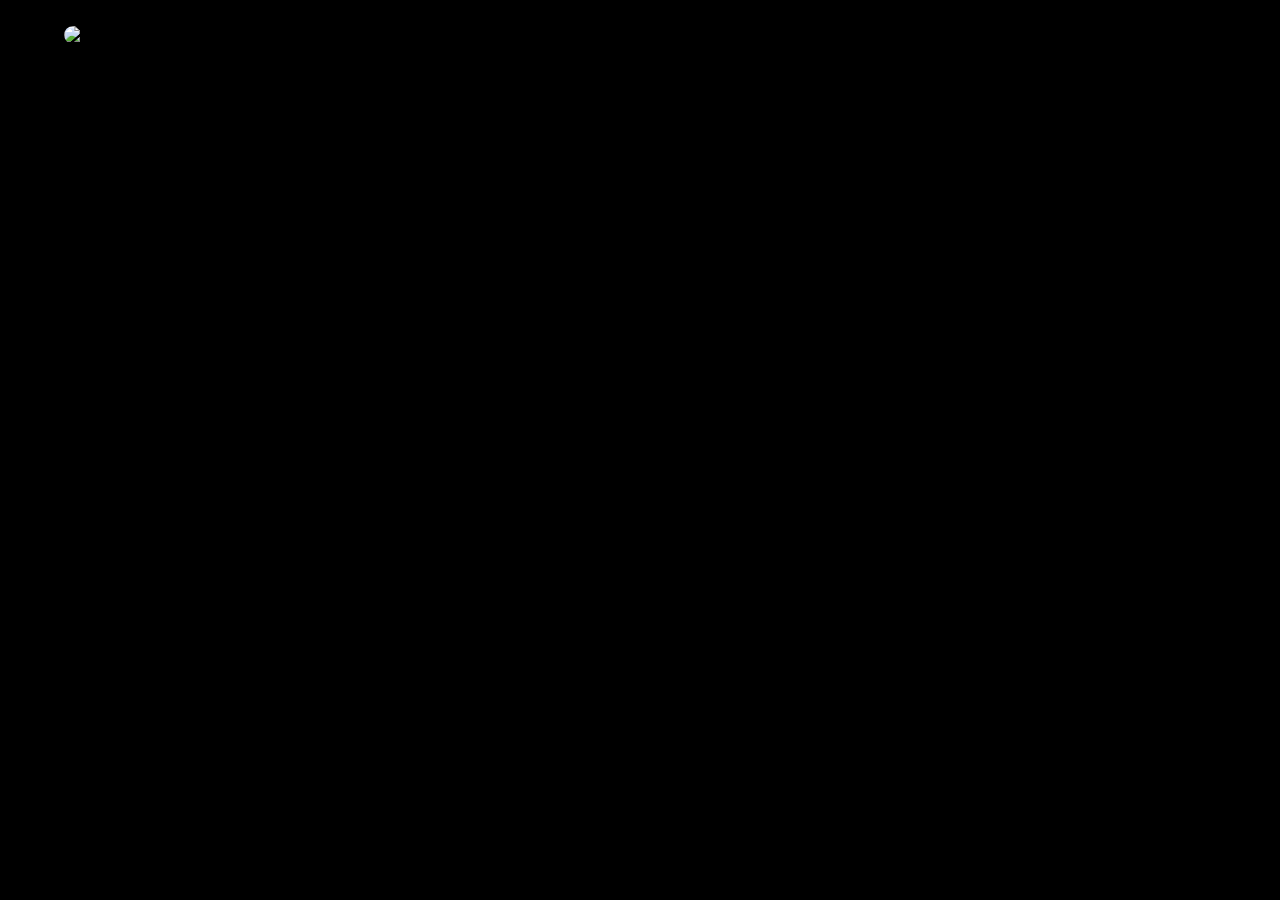
==== favourites.html @ 9e2b6eef "Add files via upload" ====
<!DOCTYPE html>
<html lang="en">
  <head>
    <meta charset="UTF-8" />
    <meta name="viewport" content="width=device-width, initial-scale=1.0" />
    <title>Document</title>
    <link rel="stylesheet" href="/favourites.css" />
  </head>

  <body>
    <div class="parent">
        <div class="logo" onclick="logoClicked()">
            <img src="/image/logo.jpg" alt="Couldn't load logo" />
        </div>
        <div class="title" id="title">
            These are your favourites!!
        </div>
    </div>
    
    <div class="list">
        <ul class="listParent" id="listParent">
            
        </ul>
    </div>

    <script src="/favourites.js"></script>
  </body>
</html>
---- favourites.css ----
/* Importing fonts from a CDN */
@import url("https://fonts.cdnfonts.com/css/youtube-sans");

/* Apply styles to all elements */
* {
    margin: 0;
    padding: 0;
    /* Use the "YouTube Sans" font for the entire page */
    font-family: "YouTube Sans", sans-serif;
    /* Use the "YouTube Sans Dark" font as a fallback */
    font-family: "YouTube Sans Dark", sans-serif;
    box-sizing: border-box;
}

/* Set background color for the entire body */
body {
    background-color: black;
}

/* Styles for the main parent container */
.parent {
    display: flex;
    margin-top: 1rem;
    align-items: center;
}

/* Styles for div elements within the parent */
.parent>div {
    margin: 0 4rem;
}

/* Styles for the logo section */
.logo img {
    width: 10rem;
    border-radius: 2rem;
    left: 0%;
    cursor: pointer;
}

/* Styles for the title */
.title {
    position: relative;
    left: -100%;
    animation: slideInFromLeft 2s forwards;
    font-size: 2rem;
    font-weight: 600;
    color: white;
}

/* Keyframes animation for title sliding in from the left */
@keyframes slideInFromLeft {
    to {
        left: 0;
    }
}

/* Styles for the parent list container */
.listParent {
    margin-top: 2rem;
    width: 95vw;
    height: 80vh;
    display: flex;
    overflow: scroll;
    flex-wrap: wrap;
    margin: 3rem;
    overflow: auto;
    /* Enable scrolling */
    scrollbar-width: none;
    /* Firefox */
    -ms-overflow-style: none;
}

/* Styles for child list items */
.childList {
    height: 70%;
    border-radius: 2rem;
    cursor: pointer;
    margin: 2rem;
}

/* Styles for movie names */
.moviesNamed {
    color: lightblue;
}

/* Styles for movie posters */
.moviePoster {
    height: 75%;
}

/* Styles for movie titles */
.movieTitle {
    display: flex;
    justify-content: center;
    color: white;
    font-size: 100%;
}

/* Styles for movie ratings */
.movieRating {
    display: flex;
    justify-content: center;
    color: white;
    font-size: 80%;
}

/* Styles for movie years */
.movieYear {
    display: flex;
    justify-content: center;
    color: white;
    font-size: 80%;
}

@media(max-width:650px){
    .parent{
        display: flex;
        flex-direction: column;
    }
    .list{
        display: flex;
        flex-direction: column;
    }
    .listParent{
        display: grid;
    }
}
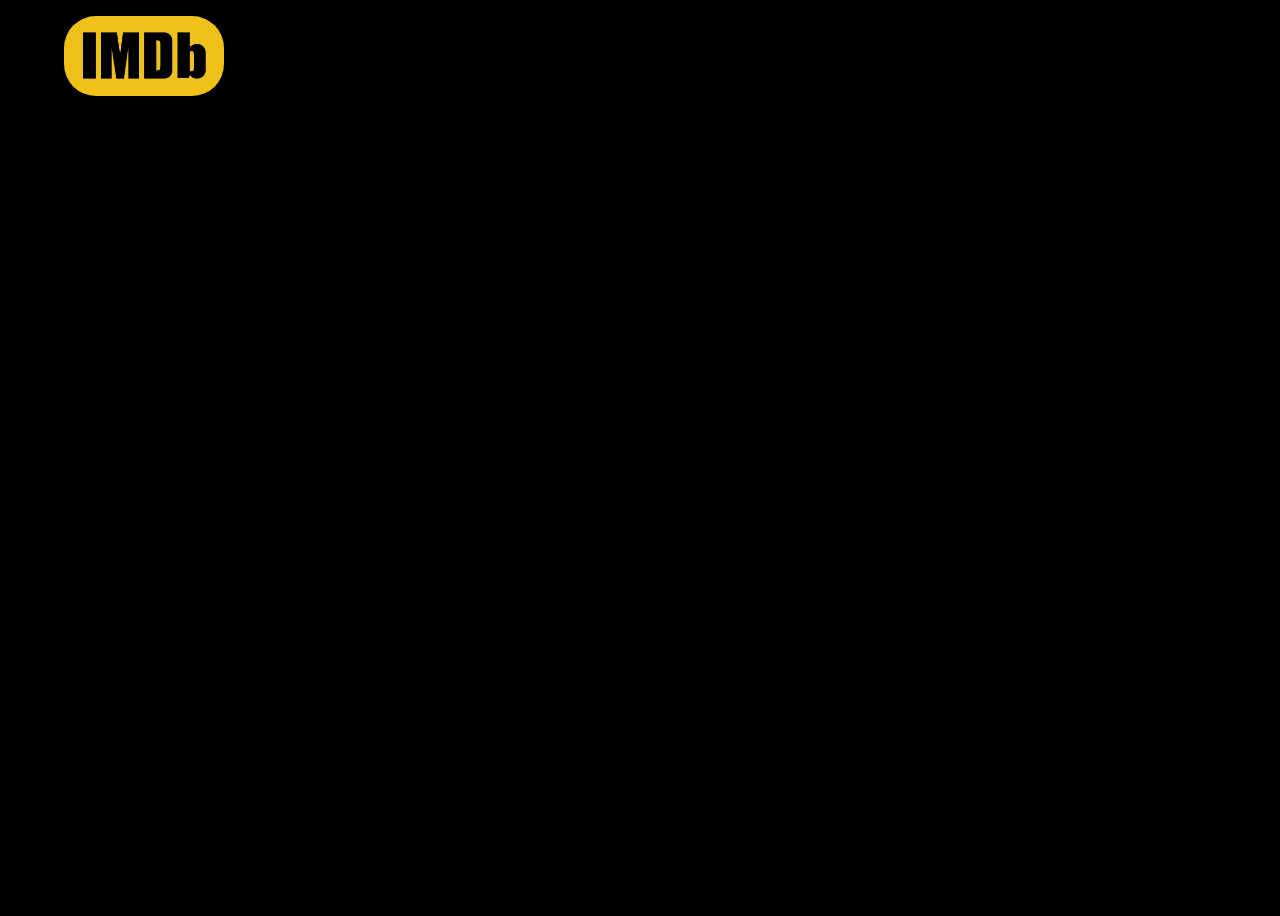
==== commit a6c49997: "favourites.html" ====
--- a/favourites.html
+++ b/favourites.html
@@ -4,13 +4,13 @@
     <meta charset="UTF-8" />
     <meta name="viewport" content="width=device-width, initial-scale=1.0" />
     <title>Document</title>
-    <link rel="stylesheet" href="/favourites.css" />
+    <link rel="stylesheet" href="favourites.css" />
   </head>
 
   <body>
     <div class="parent">
         <div class="logo" onclick="logoClicked()">
-            <img src="/image/logo.jpg" alt="Couldn't load logo" />
+            <img src="logo.jpg" alt="Couldn't load logo" />
         </div>
         <div class="title" id="title">
             These are your favourites!!
@@ -23,6 +23,6 @@
         </ul>
     </div>
 
-    <script src="/favourites.js"></script>
+    <script src="favourites.js"></script>
   </body>
 </html>
